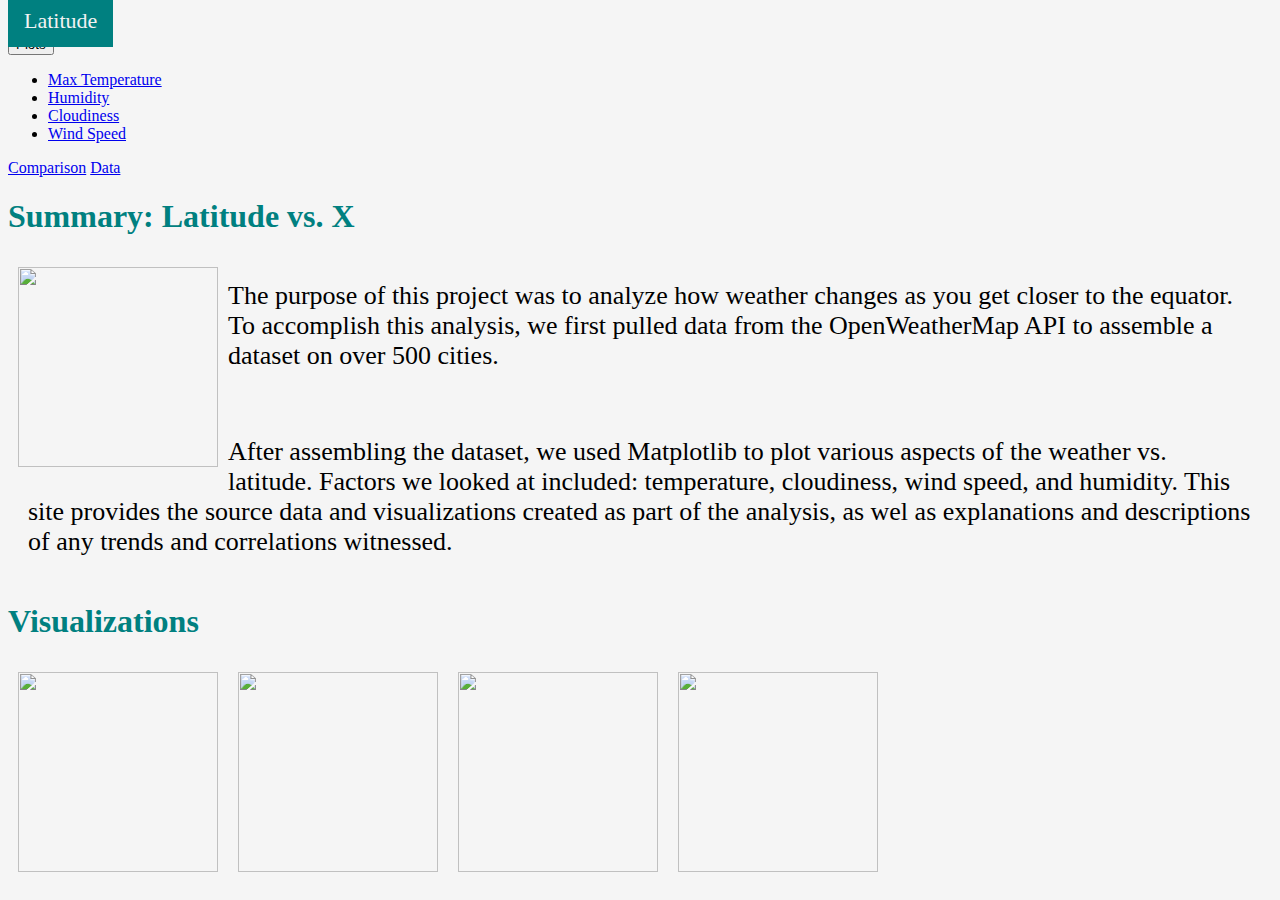
==== index.html @ 1f5f16e9 "Changed name to index.html" ====
<!DOCTYPE html>
<html lang="en">
<head>
    <meta charset="UTF-8">
    <meta http-equiv="X-UA-Compatible" content="IE=edge">
    <meta name="viewport" content="width=device-width, initial-scale=1.0">
    <title>Landing</title>
    <link href="https://cdn.jsdelivr.net/npm/bootstrap@5.1.0/dist/css/bootstrap.min.css" rel="stylesheet" integrity="sha384-KyZXEAg3QhqLMpG8r+8fhAXLRk2vvoC2f3B09zVXn8CA5QIVfZOJ3BCsw2P0p/We" crossorigin="anonymous">
    <link rel="stylesheet" type="text/css" href="Styles.css">
    <script src="https://cdn.jsdelivr.net/npm/bootstrap@5.1.0/dist/js/bootstrap.bundle.min.js" integrity="sha384-U1DAWAznBHeqEIlVSCgzq+c9gqGAJn5c/t99JyeKa9xxaYpSvHU5awsuZVVFIhvj" crossorigin="anonymous"></script>
</head>
<body>
      <nav class="navbar navbar-expand-lg navbar-light bg-light">
        <div class="container-fluid">
          <a class="navbar-brand" href="#">Latitude</a>
          <div class="dropdown">
            <button class="btn btn-secondary dropdown-toggle" type="button" id="dropdownMenu2" data-bs-toggle="dropdown" aria-expanded="false">
              Plots
            </button>
            <ul class="dropdown-menu" aria-labelledby="dropdownMenu2">
                <li><a class="dropdown-item" type="button" href='http://127.0.0.1:5500/11-Web/02-Homework/Web-Design-Challenge/MaxTemperature.html'>Max Temperature</a></li>
                <li><a class="dropdown-item" type="button" href='http://127.0.0.1:5500/11-Web/02-Homework/Web-Design-Challenge/Humidity.html'>Humidity</a></li>
                <li><a class="dropdown-item" type="button" href='http://127.0.0.1:5500/11-Web/02-Homework/Web-Design-Challenge/Cloudiness.html'>Cloudiness</a></li>
                <li><a class="dropdown-item" type="button" href='http://127.0.0.1:5500/11-Web/02-Homework/Web-Design-Challenge/WindSpeed.html'>Wind Speed</a></li>
            </ul>
              <a type="button" class="btn btn-secondary btn-sm" href='http://127.0.0.1:5500/11-Web/02-Homework/Web-Design-Challenge/Comparisons.html#'>Comparison</a>
              <a type="button" class="btn btn-secondary btn-sm" href='http://127.0.0.1:5500/11-Web/02-Homework/Web-Design-Challenge/CitiesTable.html'>Data</a>
          </div>
        </div>
      </nav>
  <div class="container-fluid">
    <div class="row">
      <div class="col-md-6">    
        <h1>Summary: Latitude vs. X</h1>    
             <img src ="https://gt.bootcampcontent.com/GT-Coding-Boot-Camp/gt-atl-data-pt-06-2021-u-c/-/raw/master/11-Web/02-Homework/Instructions/Resources/assets/images/Fig1.png" width="200px" height="200px">
            <p>The purpose of this project was to analyze how weather changes as you get closer to the equator. To accomplish this analysis, we first pulled data from the OpenWeatherMap API to assemble a dataset on over 500 cities.</p>
            <p>After assembling the dataset, we used Matplotlib to plot various aspects of the weather vs. latitude. Factors we looked at included: temperature, cloudiness, wind speed, and humidity. This site provides the source data and visualizations created as part of the analysis, as wel as explanations and descriptions of any trends and correlations witnessed.</p>
          </div>
      <div class="col-md-6">
        <h1>Visualizations</h1>
        <div class="row">
          <div class="col-md-6">
             <img src ="https://gt.bootcampcontent.com/GT-Coding-Boot-Camp/gt-atl-data-pt-06-2021-u-c/-/raw/master/11-Web/02-Homework/Instructions/Resources/assets/images/Fig1.png" width="200px" height="200px">
          </div>
          <div class="col-md-6">
            <img src="https://gt.bootcampcontent.com/GT-Coding-Boot-Camp/gt-atl-data-pt-06-2021-u-c/-/raw/master/11-Web/02-Homework/Instructions/Resources/assets/images/Fig2.png" width="200px" height="200px">
          </div>
         </div>
         <div class="row">
          <div class="col-md-6">
            <img src="https://gt.bootcampcontent.com/GT-Coding-Boot-Camp/gt-atl-data-pt-06-2021-u-c/-/raw/master/11-Web/02-Homework/Instructions/Resources/assets/images/Fig3.png" width="200px" height="200px">
          </div>
          <div class="col-md-6">
            <img src="https://gt.bootcampcontent.com/GT-Coding-Boot-Camp/gt-atl-data-pt-06-2021-u-c/-/raw/master/11-Web/02-Homework/Instructions/Resources/assets/images/Fig4.png" width="200px" height="200px">
          </div>
      </div>  
      </div>
  </div>
 </body>
</html>
---- Styles.css ----
.navbar-light .navbar-brand {
    position: relative;
    color: #f2f2f2;
    text-align: center;
    padding: 14px 16px;
    text-decoration: none;
    font-size: 22px;
    font-family: 'Franklin Gothic Medium';
}

h1 {
    color: teal;
    font-family: 'Franklin Gothic Medium';
}

.navbar-brand {
    position: absolute;
    height: 100%;
    font-size: 50px;
    background-color: teal;
    color: white;
}

body {
    background-color:whitesmoke;
}
p {
    border: 20px;
    padding: 20px;
    font-size: 26px;
}

img {
    float: left;
    padding: 10px;
}

.container {
    margin: 100px;
    border: black;
}
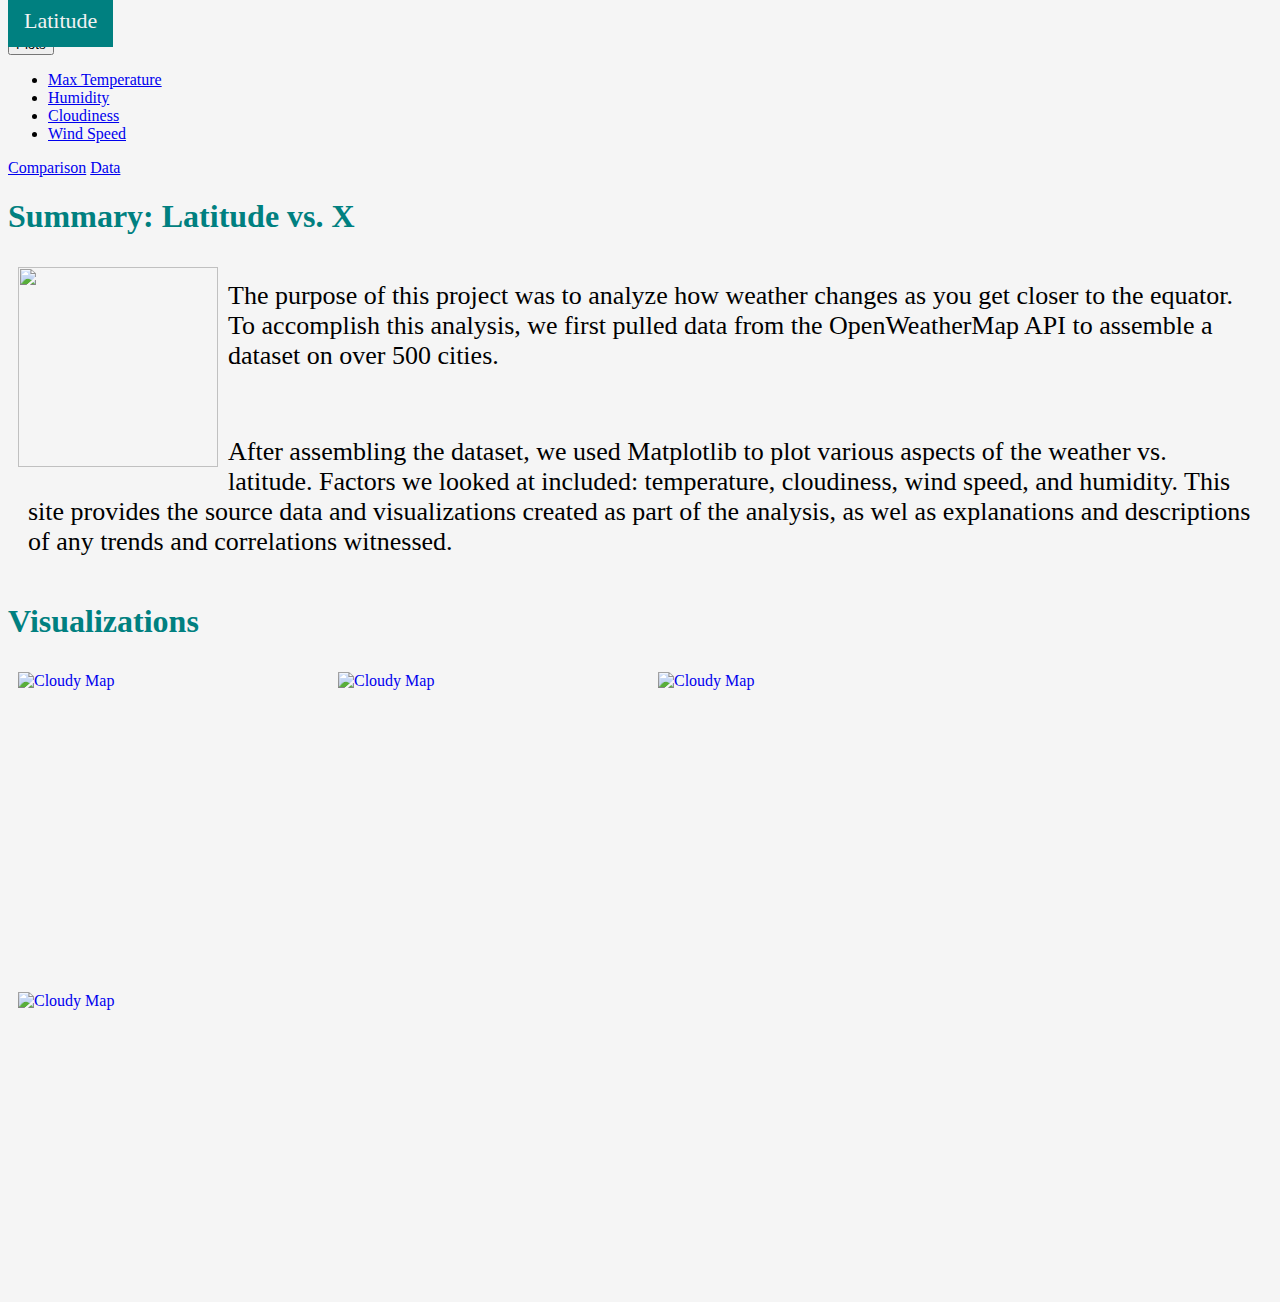
==== commit d9a23b00: "Added links to images" ====
--- a/index.html
+++ b/index.html
@@ -40,18 +40,26 @@
         <h1>Visualizations</h1>
         <div class="row">
           <div class="col-md-6">
-             <img src ="https://gt.bootcampcontent.com/GT-Coding-Boot-Camp/gt-atl-data-pt-06-2021-u-c/-/raw/master/11-Web/02-Homework/Instructions/Resources/assets/images/Fig1.png" width="200px" height="200px">
+            <a target="_blank" href=http://127.0.0.1:5500/11-Web/02-Homework/Web-Design-Challenge/MaxTemperature.html width="300px" height="300px">
+              <img src="https://gt.bootcampcontent.com/GT-Coding-Boot-Camp/gt-atl-data-pt-06-2021-u-c/-/raw/master/11-Web/02-Homework/Instructions/Resources/assets/images/Fig1.png" width="300px" height="300px" alt="Cloudy Map">
+            </a>
           </div>
           <div class="col-md-6">
-            <img src="https://gt.bootcampcontent.com/GT-Coding-Boot-Camp/gt-atl-data-pt-06-2021-u-c/-/raw/master/11-Web/02-Homework/Instructions/Resources/assets/images/Fig2.png" width="200px" height="200px">
+            <a target="_blank" href=http://127.0.0.1:5500/11-Web/02-Homework/Web-Design-Challenge/Humidity.html width="300px" height="300px">
+              <img src="https://gt.bootcampcontent.com/GT-Coding-Boot-Camp/gt-atl-data-pt-06-2021-u-c/-/raw/master/11-Web/02-Homework/Instructions/Resources/assets/images/Fig2.png" width="300px" height="300px" alt="Cloudy Map">
+            </a>
           </div>
          </div>
          <div class="row">
           <div class="col-md-6">
-            <img src="https://gt.bootcampcontent.com/GT-Coding-Boot-Camp/gt-atl-data-pt-06-2021-u-c/-/raw/master/11-Web/02-Homework/Instructions/Resources/assets/images/Fig3.png" width="200px" height="200px">
+            <a target="_blank" href=http://127.0.0.1:5500/11-Web/02-Homework/Web-Design-Challenge/Cloudiness.html width="300px" height="300px">
+              <img src="https://gt.bootcampcontent.com/GT-Coding-Boot-Camp/gt-atl-data-pt-06-2021-u-c/-/raw/master/11-Web/02-Homework/Instructions/Resources/assets/images/Fig3.png" width="300px" height="300px" alt="Cloudy Map">
+            </a>
           </div>
           <div class="col-md-6">
-            <img src="https://gt.bootcampcontent.com/GT-Coding-Boot-Camp/gt-atl-data-pt-06-2021-u-c/-/raw/master/11-Web/02-Homework/Instructions/Resources/assets/images/Fig4.png" width="200px" height="200px">
+            <a target="_blank" href=http://127.0.0.1:5500/11-Web/02-Homework/Web-Design-Challenge/WindSpeed.html width="300px" height="300px">
+              <img src="https://gt.bootcampcontent.com/GT-Coding-Boot-Camp/gt-atl-data-pt-06-2021-u-c/-/raw/master/11-Web/02-Homework/Instructions/Resources/assets/images/Fig4.png" width="300px" height="300px" alt="Cloudy Map">
+            </a>
           </div>
       </div>  
       </div>
